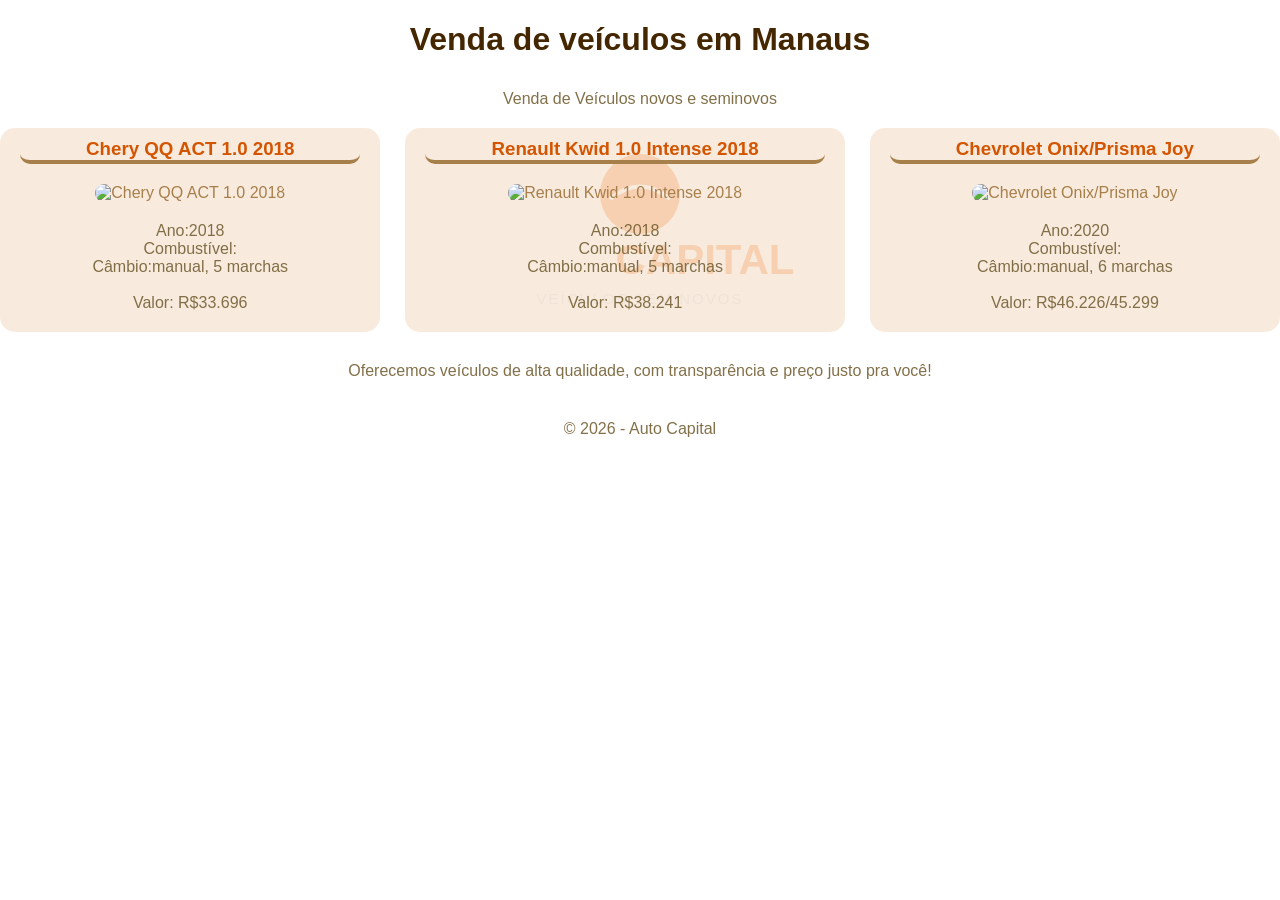
==== index.html @ 7f99da88 "arquivos atualizados" ====
<!DOCTYPE html>
<html lang="pt-BR">

<head>
    <meta charset="UTF-8">
    <meta name="viewport" content="width=device-width, initial-scale=1.0">
    <title>Vendas</title>
    <link rel="stylesheet" href="formatos.css">
</head>

<body>

    <h1>Venda de veículos em Manaus</h1>
    <p>Venda de Veículos novos e seminovos</p>

    <div class="container">

        <div class="card">
            <h3>Chery QQ ACT 1.0 2018</h3>
            <img src="https://quatrorodas.abril.com.br/wp-content/uploads/2018/01/qr-704-ate-50-qq-e1516037042720.jpg?quality=70&strip=info&w=1024&crop=1"
                alt="Chery QQ ACT 1.0 2018">

            <p>
                Ano:2018 <br>
                Combustível: <br>
                Câmbio:manual, 5 marchas <br><br>
                Valor: R$33.696 <br>
            </p>
        </div>

        <div class="card">
            <h3>Renault Kwid 1.0 Intense 2018</h3>
            <img src="https://quatrorodas.abril.com.br/wp-content/uploads/2018/01/qr-704-ate-50-kwid-1-intense-01-e1516037172632.jpg?quality=70&strip=info&w=1024&crop=1"
                alt="Renault Kwid 1.0 Intense 2018">
            <p>
                Ano:2018 <br>
                Combustível: <br>
                Câmbio:manual, 5 marchas <br><br>
                Valor: R$38.241 <br>
            </p>
        </div>

        <div class="card">
            <h3>Chevrolet Onix/Prisma Joy</h3>
            <img src="https://quatrorodas.abril.com.br/wp-content/uploads/2018/01/qr-704-ate-50-onix-joy-e-prisma-e1516034514547.jpg?quality=70&strip=info&w=1024&crop=1"
                alt="Chevrolet Onix/Prisma Joy">
            <p>
                Ano:2020 <br>
                Combustível: <br>
                Câmbio:manual, 6 marchas <br><br>
                Valor: R$46.226/45.299 <br>
            </p>

        </div>

    </div>

    <footer>
        <p>Oferecemos veículos de alta qualidade, com transparência e preço justo pra você!</p>
    </footer>

    <footer>
        <p>&copy; 2026 - Auto Capital</p>
    </footer>

</body>

</html>
---- formatos.css ----
body {
    background-image: url(png.svg); margin-top: 100%px;
    color: rgb(87, 42, 0);
    background-size: center;
    background-repeat: no-repeat;
    background-position: center;
    font-family: Arial, sans-serif;
    margin: 0;
    text-align: center;
}

h1{
    color: rgb(68, 39, 0);
}

p {
    color: rgba(116, 96, 52, 0.897);
}

.container {
    display: grid;
    grid-auto-flow: column;
    gap: 25px;
    padding: center;
}

.card {
    padding:auto;
    background-color: rgba(247, 231, 214, 0.808);
    border-radius: 15px;
    background-position: 100%;
    margin: center;
    grid-template-columns: auto;
}

h3{
    bottom: 0 5px 5px; border-bottom: 4px solid rgb(167, 127, 75); margin: 20px;
    margin-top: auto;
    padding-left: 10px;
    padding-right: 10px;
    padding-top: 10px;
    border-radius: 10px;
    color: rgb(212, 85, 1);
}

button:hover{
    background-color: rgb(167, 127, 75);
    color: rgb(182, 30, 30);
    cursor: pointer;
}
    
       

p{
    margin: 10px;
    padding: 10px;
}

.card img {
    margin: center;
    width: 55%;
    height: auto;
    border-radius: 15px;
    bottom: unset;color: rgb(167, 127, 75);
   cursor: pointer;
}

/* Tablet */
@media (max-width: 900px) {
    .container {
        grid-template-columns: repeat(2, 1fr);
    }
}

/* Celular */
@media (max-width: 600px) {
    .container {
        grid-template-columns: 1fr;
    }
}

footer {
    margin: 20px;
}
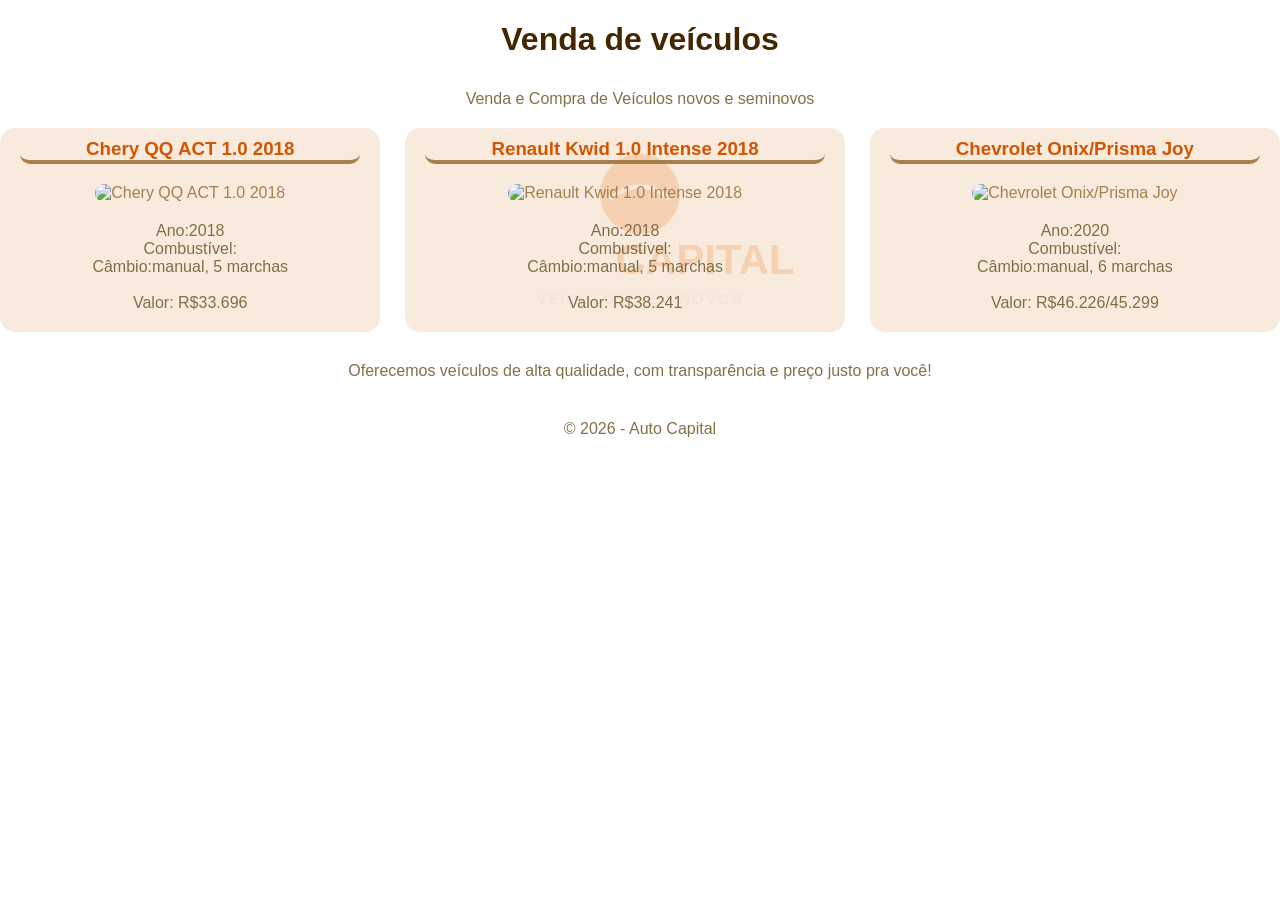
==== commit 3f485632: "Add files via upload" ====
--- a/index.html
+++ b/index.html
@@ -1,68 +1,68 @@
-<!DOCTYPE html>
-<html lang="pt-BR">
-
-<head>
-    <meta charset="UTF-8">
-    <meta name="viewport" content="width=device-width, initial-scale=1.0">
-    <title>Vendas</title>
-    <link rel="stylesheet" href="formatos.css">
-</head>
-
-<body>
-
-    <h1>Venda de veículos em Manaus</h1>
-    <p>Venda de Veículos novos e seminovos</p>
-
-    <div class="container">
-
-        <div class="card">
-            <h3>Chery QQ ACT 1.0 2018</h3>
-            <img src="https://quatrorodas.abril.com.br/wp-content/uploads/2018/01/qr-704-ate-50-qq-e1516037042720.jpg?quality=70&strip=info&w=1024&crop=1"
-                alt="Chery QQ ACT 1.0 2018">
-
-            <p>
-                Ano:2018 <br>
-                Combustível: <br>
-                Câmbio:manual, 5 marchas <br><br>
-                Valor: R$33.696 <br>
-            </p>
-        </div>
-
-        <div class="card">
-            <h3>Renault Kwid 1.0 Intense 2018</h3>
-            <img src="https://quatrorodas.abril.com.br/wp-content/uploads/2018/01/qr-704-ate-50-kwid-1-intense-01-e1516037172632.jpg?quality=70&strip=info&w=1024&crop=1"
-                alt="Renault Kwid 1.0 Intense 2018">
-            <p>
-                Ano:2018 <br>
-                Combustível: <br>
-                Câmbio:manual, 5 marchas <br><br>
-                Valor: R$38.241 <br>
-            </p>
-        </div>
-
-        <div class="card">
-            <h3>Chevrolet Onix/Prisma Joy</h3>
-            <img src="https://quatrorodas.abril.com.br/wp-content/uploads/2018/01/qr-704-ate-50-onix-joy-e-prisma-e1516034514547.jpg?quality=70&strip=info&w=1024&crop=1"
-                alt="Chevrolet Onix/Prisma Joy">
-            <p>
-                Ano:2020 <br>
-                Combustível: <br>
-                Câmbio:manual, 6 marchas <br><br>
-                Valor: R$46.226/45.299 <br>
-            </p>
-
-        </div>
-
-    </div>
-
-    <footer>
-        <p>Oferecemos veículos de alta qualidade, com transparência e preço justo pra você!</p>
-    </footer>
-
-    <footer>
-        <p>&copy; 2026 - Auto Capital</p>
-    </footer>
-
-</body>
-
+<!DOCTYPE html>
+<html lang="pt-BR">
+
+<head>
+    <meta charset="UTF-8">
+    <meta name="viewport" content="width=device-width, initial-scale=1.0">
+    <title>Vendas</title>
+    <link rel="stylesheet" href="formatos.css">
+</head>
+
+<body>
+
+    <h1>Venda de veículos</h1>
+    <p>Venda e Compra de Veículos novos e seminovos</p>
+
+    <div class="container">
+
+        <div class="card">
+            <h3>Chery QQ ACT 1.0 2018</h3>
+            <img src="https://quatrorodas.abril.com.br/wp-content/uploads/2018/01/qr-704-ate-50-qq-e1516037042720.jpg?quality=70&strip=info&w=1024&crop=1"
+                alt="Chery QQ ACT 1.0 2018">
+
+            <p>
+                Ano:2018 <br>
+                Combustível: <br>
+                Câmbio:manual, 5 marchas <br><br>
+                Valor: R$33.696 <br>
+            </p>
+        </div>
+
+        <div class="card">
+            <h3>Renault Kwid 1.0 Intense 2018</h3>
+            <img src="https://quatrorodas.abril.com.br/wp-content/uploads/2018/01/qr-704-ate-50-kwid-1-intense-01-e1516037172632.jpg?quality=70&strip=info&w=1024&crop=1"
+                alt="Renault Kwid 1.0 Intense 2018">
+            <p>
+                Ano:2018 <br>
+                Combustível: <br>
+                Câmbio:manual, 5 marchas <br><br>
+                Valor: R$38.241 <br>
+            </p>
+        </div>
+
+        <div class="card">
+            <h3>Chevrolet Onix/Prisma Joy</h3>
+            <img src="https://quatrorodas.abril.com.br/wp-content/uploads/2018/01/qr-704-ate-50-onix-joy-e-prisma-e1516034514547.jpg?quality=70&strip=info&w=1024&crop=1"
+                alt="Chevrolet Onix/Prisma Joy">
+            <p>
+                Ano:2020 <br>
+                Combustível: <br>
+                Câmbio:manual, 6 marchas <br><br>
+                Valor: R$46.226/45.299 <br>
+            </p>
+
+        </div>
+
+    </div>
+
+    <footer>
+        <p>Oferecemos veículos de alta qualidade, com transparência e preço justo pra você!</p>
+    </footer>
+
+    <footer>
+        <p>&copy; 2026 - Auto Capital</p>
+    </footer>
+
+</body>
+
 </html>
--- a/formatos.css
+++ b/formatos.css
@@ -1,84 +1,76 @@
-body {
-    background-image: url(png.svg); margin-top: 100%px;
-    color: rgb(87, 42, 0);
-    background-size: center;
-    background-repeat: no-repeat;
-    background-position: center;
-    font-family: Arial, sans-serif;
-    margin: 0;
-    text-align: center;
-}
-
-h1{
-    color: rgb(68, 39, 0);
-}
-
-p {
-    color: rgba(116, 96, 52, 0.897);
-}
-
-.container {
-    display: grid;
-    grid-auto-flow: column;
-    gap: 25px;
-    padding: center;
-}
-
-.card {
-    padding:auto;
-    background-color: rgba(247, 231, 214, 0.808);
-    border-radius: 15px;
-    background-position: 100%;
-    margin: center;
-    grid-template-columns: auto;
-}
-
-h3{
-    bottom: 0 5px 5px; border-bottom: 4px solid rgb(167, 127, 75); margin: 20px;
-    margin-top: auto;
-    padding-left: 10px;
-    padding-right: 10px;
-    padding-top: 10px;
-    border-radius: 10px;
-    color: rgb(212, 85, 1);
-}
-
-button:hover{
-    background-color: rgb(167, 127, 75);
-    color: rgb(182, 30, 30);
-    cursor: pointer;
-}
-    
-       
-
-p{
-    margin: 10px;
-    padding: 10px;
-}
-
-.card img {
-    margin: center;
-    width: 55%;
-    height: auto;
-    border-radius: 15px;
-    bottom: unset;color: rgb(167, 127, 75);
-   cursor: pointer;
-}
-
-/* Tablet */
-@media (max-width: 900px) {
-    .container {
-        grid-template-columns: repeat(2, 1fr);
-    }
-}
-
-/* Celular */
-@media (max-width: 600px) {
-    .container {
-        grid-template-columns: 1fr;
-    }
-}
-
-footer {
-    margin: 20px;
+body {
+    background-image: url(png.svg); margin-top: 100%px;
+    color: rgb(87, 42, 0);
+    background-size: center;
+    background-repeat: no-repeat;
+    background-position: center;
+    font-family: Arial, sans-serif;
+    margin: 0;
+    text-align: center;
+}
+
+h1{
+    color: rgb(68, 39, 0);
+}
+
+p {
+    color: rgba(116, 96, 52, 0.897);
+}
+
+.container {
+    display: grid;
+    grid-auto-flow: column;
+    gap: 25px;
+    padding: center;
+}
+
+.card {
+    padding:auto;
+    background-color: rgba(247, 231, 214, 0.808);
+    border-radius: 15px;
+    background-position: 100%;
+    margin: center;
+    grid-template-columns: auto;
+}
+
+h3{
+    bottom: 0 5px 5px; border-bottom: 4px solid rgb(167, 127, 75); margin: 20px;
+    margin-top: auto;
+    padding-left: 10px;
+    padding-right: 10px;
+    padding-top: 10px;
+    border-radius: 10px;
+    color: rgb(212, 85, 1);
+}  
+       
+p{
+    margin: 10px;
+    padding: 10px;
+}
+
+.card img {
+    margin: center;
+    width: 55%;
+    height: auto;
+    border-radius: 15px;
+    bottom: unset;color: rgb(167, 127, 75);
+   cursor: pointer;
+}
+
+/* Tablet */
+@media (max-width: 900px) {
+    .container {
+        grid-template-columns: repeat(2, 1fr);
+    }
+}
+
+/* Celular */
+@media (max-width: 600px) {
+    .container {
+        grid-template-columns: 1fr;
+    }
+}
+
+footer {
+    margin: 20px;
 }
